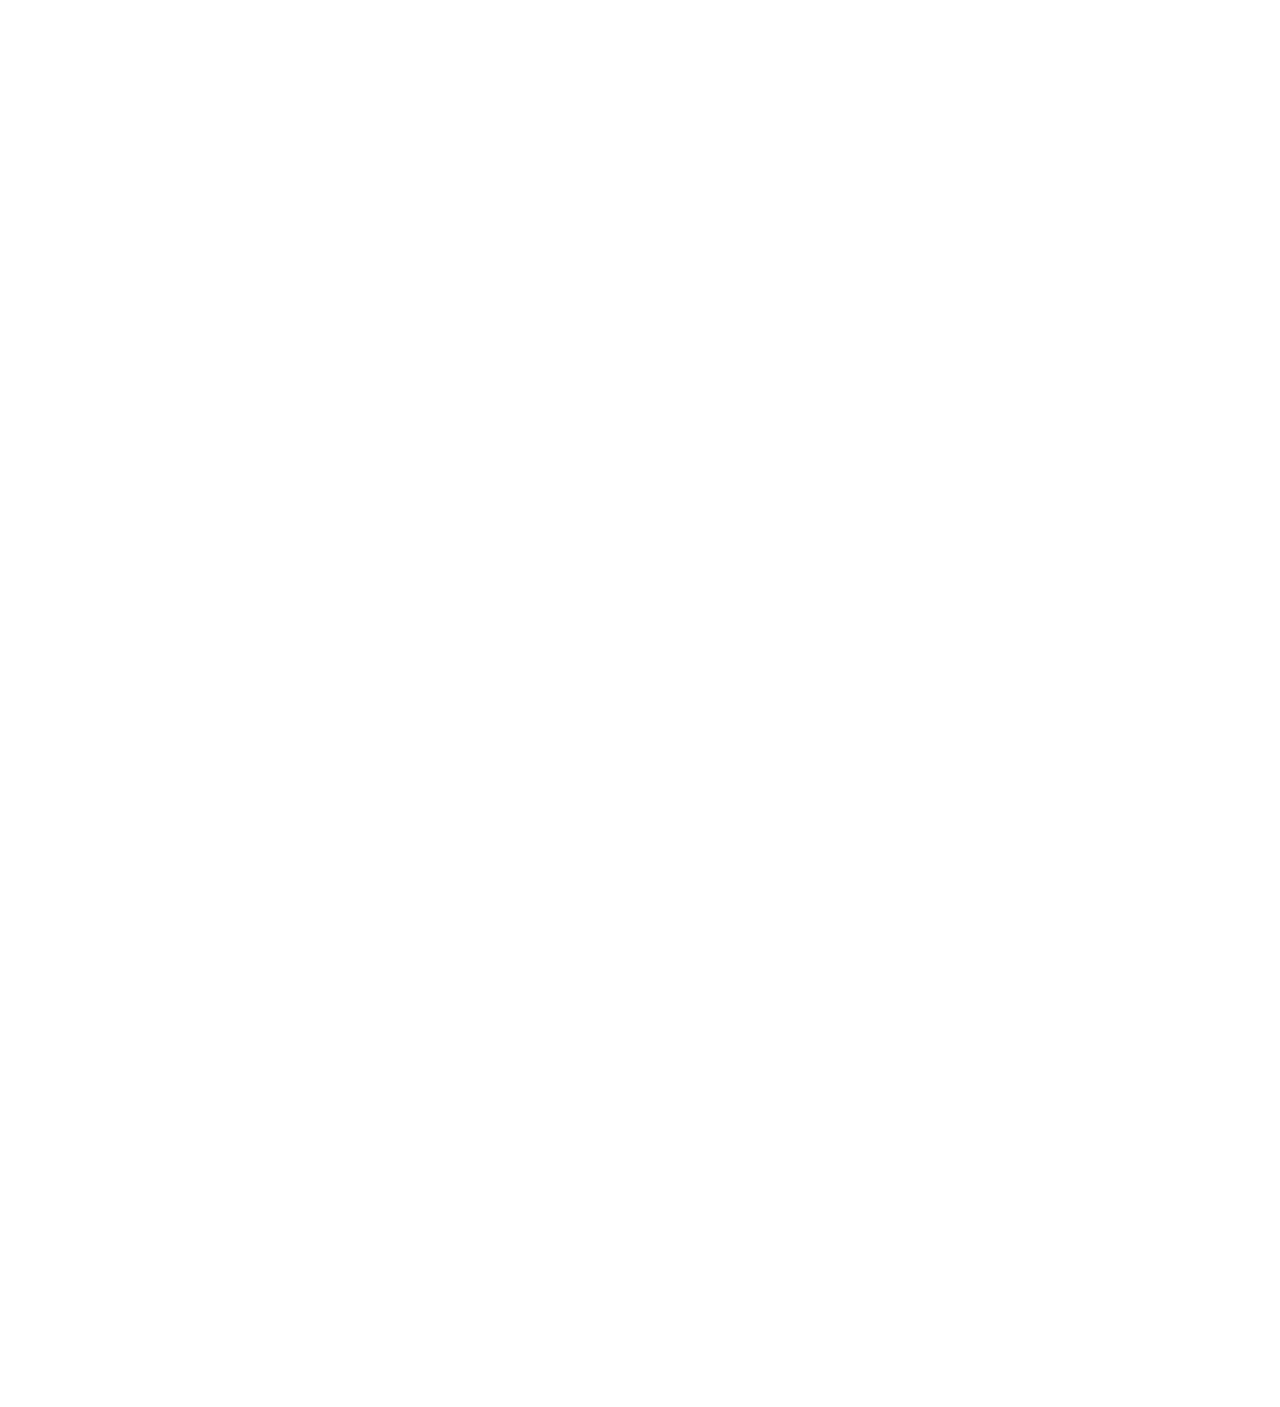
==== register.html @ 83891284 "add form" ====
<!DOCTYPE html>
<html lang="en">
  <head>
    <meta charset="UTF-8" />
    <meta name="viewport" content="width=device-width, initial-scale=1.0" />
    <title>WebXpert | Register</title>
    <!-- Bootstrap CDN  -->
    <link
      rel="stylesheet"
      href="https://cdnjs.cloudflare.com/ajax/libs/bootstrap/5.3.3/css/bootstrap.min.css"
      integrity="sha512-jnSuA4Ss2PkkikSOLtYs8BlYIeeIK1h99ty4YfvRPAlzr377vr3CXDb7sb7eEEBYjDtcYj+AjBH3FLv5uSJuXg=="
      crossorigin="anonymous"
    />

    <style>
      body {
        background-image: url('https://images.unsplash.com/photo-1496715976403-7e36dc43f17b?q=80&w=2070&auto=format&fit=crop&ixlib=rb-4.0.3&ixid=M3wxMjA3fDB8MHxwaG90by1wYWdlfHx8fGVufDB8fHx8fA%3D%3D');
        background-position: center;
        background-repeat: no-repeat;
        background-size: cover;
        min-height: 100vh;
      }

      iframe {
        background-color: #fff;
      }
    </style>
  </head>
  <body>
    <div class="container col-6">
      <iframe
        src="https://docs.google.com/forms/d/e/1FAIpQLSd70fTs-R9VNRUe5PRDNZ5Ist_IRcUpGqvMzvGK-OJ4w4efQw/viewform?embedded=true"
        width="640"
        height="1400"
        frameborder="0"
        marginheight="0"
        marginwidth="0"
        >Loading…</iframe
      >
    </div>
  </body>
</html>
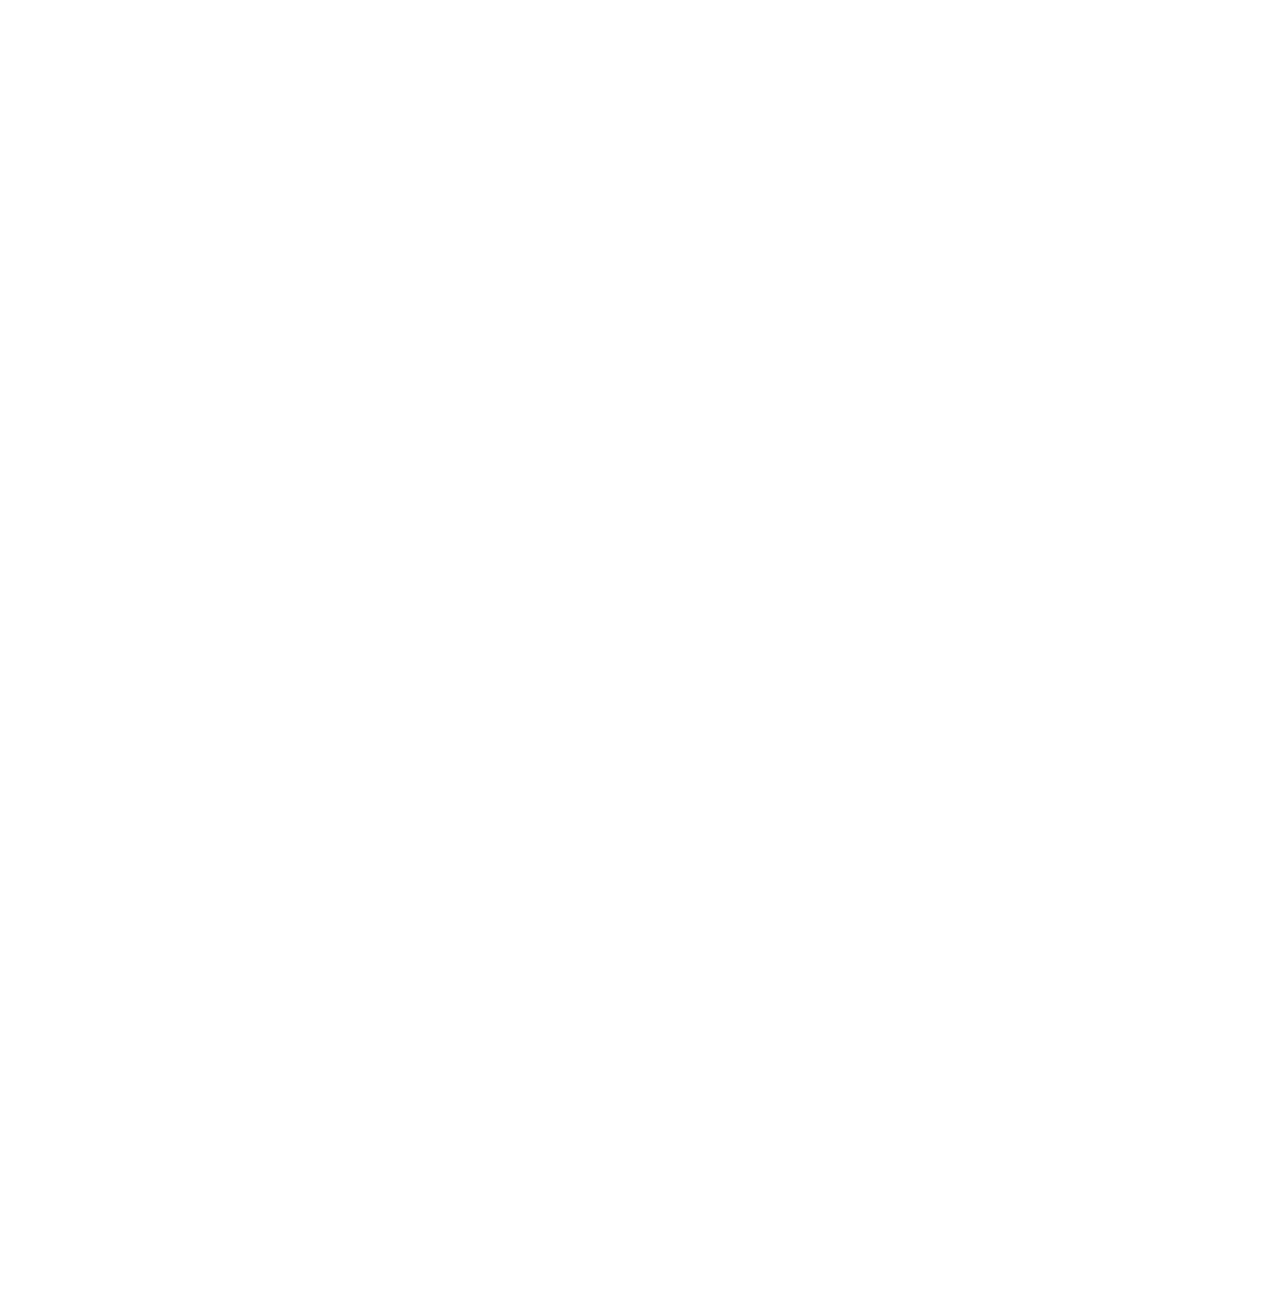
==== commit b60a5647: "update form" ====
--- a/register.html
+++ b/register.html
@@ -19,6 +19,9 @@
         background-repeat: no-repeat;
         background-size: cover;
         min-height: 100vh;
+        display: flex;
+        justify-content: center;
+        align-items: center;
       }
 
       iframe {
@@ -30,11 +33,8 @@
     <div class="container col-6">
       <iframe
         src="https://docs.google.com/forms/d/e/1FAIpQLSd70fTs-R9VNRUe5PRDNZ5Ist_IRcUpGqvMzvGK-OJ4w4efQw/viewform?embedded=true"
-        width="640"
-        height="1400"
-        frameborder="0"
-        marginheight="0"
-        marginwidth="0"
+        width="100%"
+        height="1300"
         >Loading…</iframe
       >
     </div>
